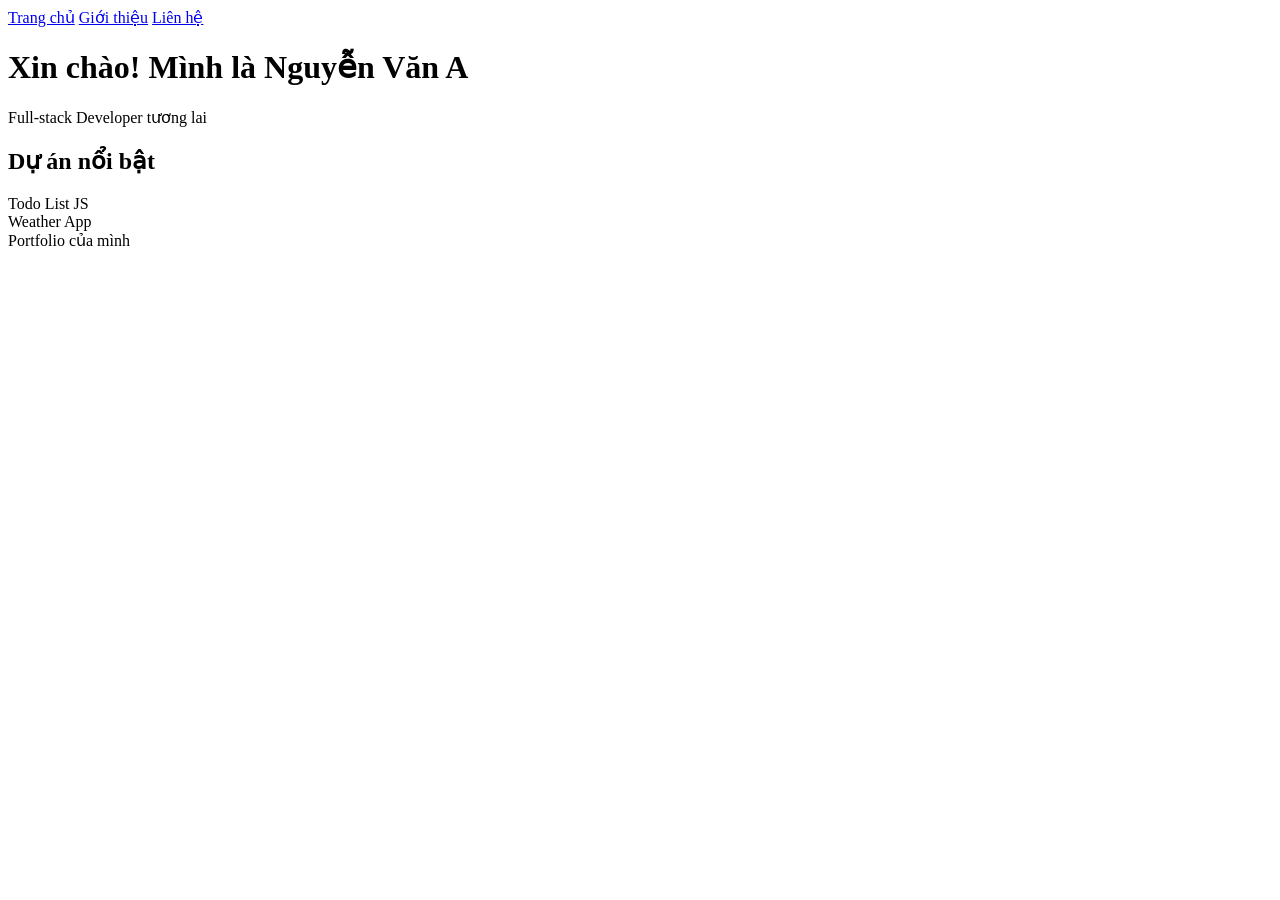
==== index.html @ 0ea80d4c "Create index.html Tạo trang chủ cho website Portfolio cá nhân." ====
<!DOCTYPE html>

<html lang="vi">

<head>

    <meta charset="UTF-8">

    <meta name="viewport" content="width=device-width, initial-scale=1.0">

    <title>Portfolio của tôi</title>

    <link rel="stylesheet" href="css/style.css">

</head>

<body>

    <nav>

        <a href="index.html">Trang chủ</a>

        <a href="about.html">Giới thiệu</a>

        <a href="contact.html">Liên hệ</a>

    </nav>

    <header>

        <h1>Xin chào! Mình là Nguyễn Văn A</h1>

        <p>Full-stack Developer tương lai</p>

    </header>

    <section>

        <h2>Dự án nổi bật</h2>

        <div class="project">Todo List JS</div>

        <div class="project">Weather App</div>

        <div class="project">Portfolio của mình</div>

    </section>

    <script src="js/script.js"></script>

</body>

</html>
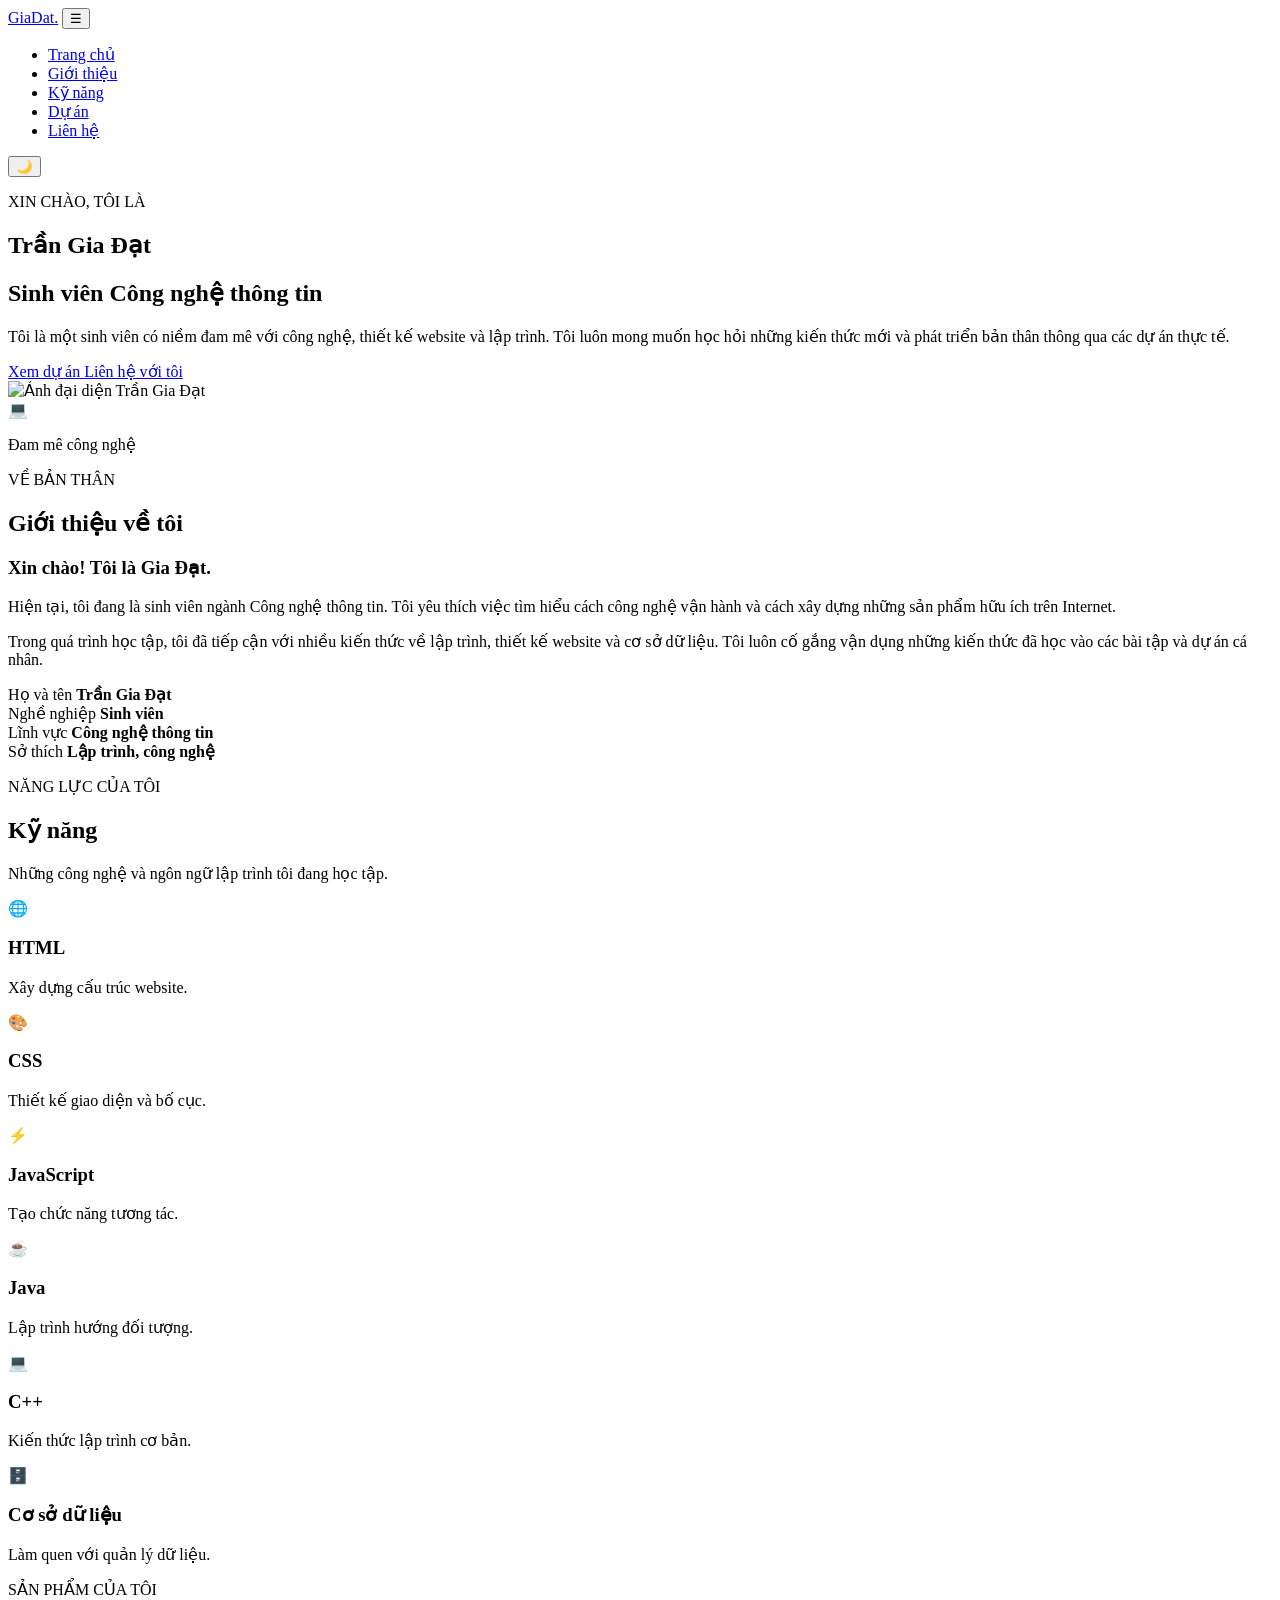
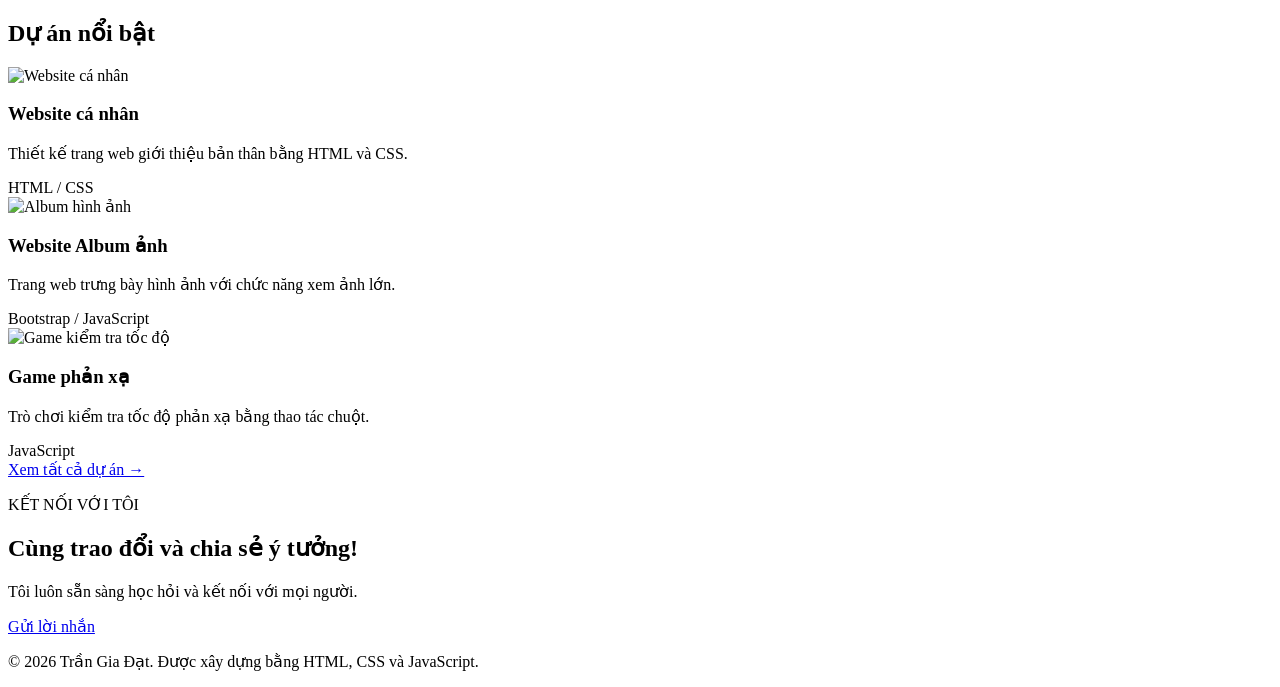
==== commit c788463c: "index.html Added meta tags for description and title, and improved the structure of the HTML documen" ====
--- a/index.html
+++ b/index.html
@@ -1,55 +1,242 @@
-
 
 <!DOCTYPE html>
-
 <html lang="vi">
-
 <head>
-
     <meta charset="UTF-8">
-
     <meta name="viewport" content="width=device-width, initial-scale=1.0">
-
-    <title>Portfolio của tôi</title>
-
+    <meta name="description" content="Portfolio cá nhân của Trần Gia Đạt - Sinh viên Công nghệ thông tin.">
+    <title>Trần Gia Đạt | Portfolio cá nhân</title>
     <link rel="stylesheet" href="css/style.css">
-
 </head>
-
 <body>
 
-    <nav>
-
-        <a href="index.html">Trang chủ</a>
-
-        <a href="about.html">Giới thiệu</a>
-
-        <a href="contact.html">Liên hệ</a>
-
-    </nav>
-
-    <header>
-
-        <h1>Xin chào! Mình là Nguyễn Văn A</h1>
-
-        <p>Full-stack Developer tương lai</p>
-
+    <!-- THANH ĐIỀU HƯỚNG -->
+    <header class="header">
+        <nav class="navbar container">
+            <a href="index.html" class="logo">GiaDat<span>.</span></a>
+
+            <button class="menu-toggle" id="menuToggle"
+                    aria-label="Mở menu" aria-expanded="false">
+                ☰
+            </button>
+
+            <ul class="nav-menu" id="navMenu">
+                <li><a href="index.html" class="active">Trang chủ</a></li>
+                <li><a href="#about">Giới thiệu</a></li>
+                <li><a href="#skills">Kỹ năng</a></li>
+                <li><a href="projects.html">Dự án</a></li>
+                <li><a href="contact.html">Liên hệ</a></li>
+            </ul>
+
+            <button class="theme-toggle" id="themeToggle"
+                    aria-label="Chuyển chế độ giao diện">🌙</button>
+        </nav>
     </header>
 
-    <section>
-
-        <h2>Dự án nổi bật</h2>
-
-        <div class="project">Todo List JS</div>
-
-        <div class="project">Weather App</div>
-
-        <div class="project">Portfolio của mình</div>
-
-    </section>
+    <main>
+
+        <!-- PHẦN GIỚI THIỆU -->
+        <section class="hero container" data-reveal>
+            <div class="hero-content">
+                <p class="hello">XIN CHÀO, TÔI LÀ</p>
+
+                <h1>Trần Gia Đạt</h1>
+
+                <h2>Sinh viên Công nghệ thông tin</h2>
+
+                <p class="hero-description">
+                    Tôi là một sinh viên có niềm đam mê với công nghệ,
+                    thiết kế website và lập trình. Tôi luôn mong muốn
+                    học hỏi những kiến thức mới và phát triển bản thân
+                    thông qua các dự án thực tế.
+                </p>
+
+                <div class="hero-buttons">
+                    <a href="projects.html" class="btn btn-primary">
+                        Xem dự án
+                    </a>
+
+                    <a href="contact.html" class="btn btn-outline">
+                        Liên hệ với tôi
+                    </a>
+                </div>
+            </div>
+
+            <div class="hero-image">
+                <div class="avatar-frame">
+                    <img src="images/avatar.jpg"
+                         alt="Ảnh đại diện Trần Gia Đạt">
+                </div>
+                <div class="floating-card">
+                    <span>💻</span>
+                    <p>Đam mê công nghệ</p>
+                </div>
+            </div>
+        </section>
+
+        <!-- GIỚI THIỆU -->
+        <section class="section about-section" id="about">
+            <div class="container" data-reveal>
+                <div class="section-heading">
+                    <p class="section-label">VỀ BẢN THÂN</p>
+                    <h2>Giới thiệu về tôi</h2>
+                </div>
+
+                <div class="about-content">
+                    <div>
+                        <h3>Xin chào! Tôi là Gia Đạt.</h3>
+                        <p>
+                            Hiện tại, tôi đang là sinh viên ngành Công nghệ
+                            thông tin. Tôi yêu thích việc tìm hiểu cách
+                            công nghệ vận hành và cách xây dựng những
+                            sản phẩm hữu ích trên Internet.
+                        </p>
+                        <p>
+                            Trong quá trình học tập, tôi đã tiếp cận với
+                            nhiều kiến thức về lập trình, thiết kế website
+                            và cơ sở dữ liệu. Tôi luôn cố gắng vận dụng
+                            những kiến thức đã học vào các bài tập và
+                            dự án cá nhân.
+                        </p>
+                    </div>
+
+                    <div class="about-info">
+                        <div class="info-item">
+                            <span>Họ và tên</span>
+                            <strong>Trần Gia Đạt</strong>
+                        </div>
+                        <div class="info-item">
+                            <span>Nghề nghiệp</span>
+                            <strong>Sinh viên</strong>
+                        </div>
+                        <div class="info-item">
+                            <span>Lĩnh vực</span>
+                            <strong>Công nghệ thông tin</strong>
+                        </div>
+                        <div class="info-item">
+                            <span>Sở thích</span>
+                            <strong>Lập trình, công nghệ</strong>
+                        </div>
+                    </div>
+                </div>
+            </div>
+        </section>
+
+        <!-- KỸ NĂNG -->
+        <section class="section" id="skills">
+            <div class="container" data-reveal>
+                <div class="section-heading">
+                    <p class="section-label">NĂNG LỰC CỦA TÔI</p>
+                    <h2>Kỹ năng</h2>
+                    <p>Những công nghệ và ngôn ngữ lập trình tôi đang học tập.</p>
+                </div>
+
+                <div class="skills-grid">
+                    <div class="skill-card">
+                        <span class="skill-icon">🌐</span>
+                        <h3>HTML</h3>
+                        <p>Xây dựng cấu trúc website.</p>
+                    </div>
+
+                    <div class="skill-card">
+                        <span class="skill-icon">🎨</span>
+                        <h3>CSS</h3>
+                        <p>Thiết kế giao diện và bố cục.</p>
+                    </div>
+
+                    <div class="skill-card">
+                        <span class="skill-icon">⚡</span>
+                        <h3>JavaScript</h3>
+                        <p>Tạo chức năng tương tác.</p>
+                    </div>
+
+                    <div class="skill-card">
+                        <span class="skill-icon">☕</span>
+                        <h3>Java</h3>
+                        <p>Lập trình hướng đối tượng.</p>
+                    </div>
+
+                    <div class="skill-card">
+                        <span class="skill-icon">💻</span>
+                        <h3>C++</h3>
+                        <p>Kiến thức lập trình cơ bản.</p>
+                    </div>
+
+                    <div class="skill-card">
+                        <span class="skill-icon">🗄️</span>
+                        <h3>Cơ sở dữ liệu</h3>
+                        <p>Làm quen với quản lý dữ liệu.</p>
+                    </div>
+                </div>
+            </div>
+        </section>
+
+        <!-- DỰ ÁN NỔI BẬT -->
+        <section class="section featured-section">
+            <div class="container" data-reveal>
+                <div class="section-heading">
+                    <p class="section-label">SẢN PHẨM CỦA TÔI</p>
+                    <h2>Dự án nổi bật</h2>
+                </div>
+
+                <div class="project-grid">
+
+                    <article class="project-card">
+                        <img src="images/project1.jpg" alt="Website cá nhân">
+                        <div class="project-info">
+                            <h3>Website cá nhân</h3>
+                            <p>Thiết kế trang web giới thiệu bản thân bằng HTML và CSS.</p>
+                            <span class="tag">HTML / CSS</span>
+                        </div>
+                    </article>
+
+                    <article class="project-card">
+                        <img src="images/project2.jpg" alt="Album hình ảnh">
+                        <div class="project-info">
+                            <h3>Website Album ảnh</h3>
+                            <p>Trang web trưng bày hình ảnh với chức năng xem ảnh lớn.</p>
+                            <span class="tag">Bootstrap / JavaScript</span>
+                        </div>
+                    </article>
+
+                    <article class="project-card">
+                        <img src="images/project3.jpg" alt="Game kiểm tra tốc độ">
+                        <div class="project-info">
+                            <h3>Game phản xạ</h3>
+                            <p>Trò chơi kiểm tra tốc độ phản xạ bằng thao tác chuột.</p>
+                            <span class="tag">JavaScript</span>
+                        </div>
+                    </article>
+
+                </div>
+
+                <div class="center-button">
+                    <a href="projects.html" class="btn btn-primary">
+                        Xem tất cả dự án →
+                    </a>
+                </div>
+            </div>
+        </section>
+
+        <!-- LỜI MỜI LIÊN HỆ -->
+        <section class="contact-banner container" data-reveal>
+            <div>
+                <p class="section-label">KẾT NỐI VỚI TÔI</p>
+                <h2>Cùng trao đổi và chia sẻ ý tưởng!</h2>
+                <p>Tôi luôn sẵn sàng học hỏi và kết nối với mọi người.</p>
+            </div>
+            <a href="contact.html" class="btn btn-primary">Gửi lời nhắn</a>
+        </section>
+
+    </main>
+
+    <!-- CHÂN TRANG -->
+    <footer class="footer">
+        <div class="container">
+            <p>© 2026 Trần Gia Đạt. Được xây dựng bằng HTML, CSS và JavaScript.</p>
+        </div>
+    </footer>
 
     <script src="js/script.js"></script>
-
 </body>
-
 </html>
